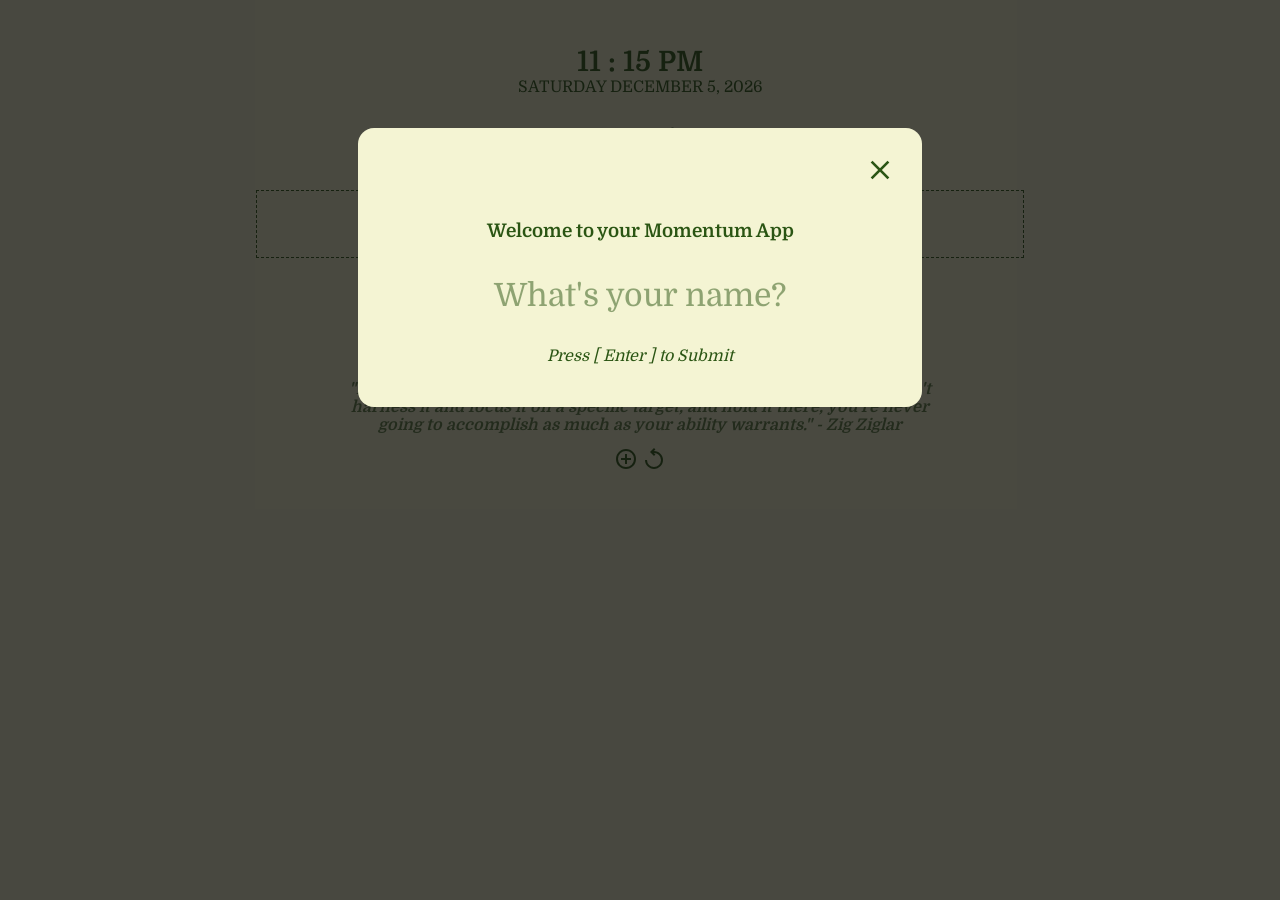
==== MomentumApp/index.html @ 87c7df10 "Javascript Practice; Momentum App" ====
<!DOCTYPE html>
<html>
    <head>
        <title>Momentum App</title>
        <meta name="viewport" content="width=device-width, initial-scale=1.0">
        <link href="style.css" rel="stylesheet">
        <link rel="preconnect" href="https://fonts.googleapis.com">
        <link rel="preconnect" href="https://fonts.gstatic.com" crossorigin>
        <link href="https://fonts.googleapis.com/css2?family=Domine:wght@400..700&display=swap" rel="stylesheet">
    </head>
    <body>
        <main id="body-main-flex">
            <div id="name-input-form-div" class="modal hidden">
                <form id="name-input-form" class="modal-content">
                <input id="x-modal" type="image" src="resources/light/x-icon.svg">
                <h3>Welcome to your Momentum App</h3>
                <input id="name" name="name" placeholder="What's your name?" autocomplete="off" type="text">
                <p><em>Press [ Enter ] to Submit</em></p>
            </form>
            </div>
            <header id="header">
                <section id="time-section">
                    <span id="time">00</span><br>
                    <span id="date">wed</span>
                </section>
                <section id="greeting-section">
                    <input id="display-mode-button" type="image" src="resources/light/moon-icon.svg">
                    <span id="greeting">Hi!</span>
                </section>
            </header>

            <section id="focus-section">
                <form id="focus-input-form" class="hidden">
                    <input id="focus" name="focus" type="text" placeholder="What's our focus today?">
                </form>
                <div id="focus-div" class="hidden">
                    <span id="focus-text">focus here</span>
                    <input id="focus-edit-button" type="image" src="resources/light/edit-focus-icon.svg">
                </div>
            </section>

            <section id="task-section">
                <section id="task-header-section">
                    <span id="task-header">Task List</span>
                    <input type="image" src="resources/light/add-icon.svg" id="add-task-button" >
                </section>
                <div id="task-div">
                    <form id="task-input-form" class="hidden">
                        <input id="task" name="task" type="text" placeholder="Add new task">
                    </form>
                    <ul id="task-ul">
                    </ul>
                </div>
            </section>
            <section class="header-section" id="quote-section">
                <form id="quote-input-form" class="hidden">
                    <input id="quote" name="quote" type="text" placeholder="Add new quote here">
                </form>
                <div id="quote-div">
                    <h2 id="quote-text">quote here</h2>
                    <input type="image" src="resources/light/add-icon.svg" id="add-quote-button">
                    <input type="image" src="resources/light/reset-icon.svg" id="random-quote-button">
                </div>
            </section>
        </main>
    </body>
    <script src="script.js"></script>
</html>
---- MomentumApp/style.css ----
:root{
    --modal-background-color: #111111C0;
    --background-color: #F4F4D3;
    --text-color: #2A5513;
}
/*TYPE*/
body{
    font-family: "Domine", serif;
    margin: 0;
    background-color: var(--background-color);
}
h1, h2, h3, h4, h5, h6, p, li, span{
    color : var(--text-color);
}
input{
    font-family: "Domine", serif;
}
/*CLASS*/
.hidden{
    display: none;
}
.modal{
    position: fixed;
    z-index: 1;
    padding-top: 10%;
    left: 0;
    top: 0;
    width: 100%;
    height: 100%;
    overflow: auto;
    background-color: var(--modal-background-color);
}
.modal-content{
    width: 40%;
    margin: auto;
    background-color: var(--background-color);
    padding: 2%;
    border-radius: 1rem;
    display: flex;
    flex-direction: column;
    gap: 1rem;
    text-align: center;
}
.strikeout{
    text-decoration: line-through;
}
.todo-task span{
    font-size: 1.25rem;
}
.todo-task{
    margin-bottom: 0.5rem;
}
/*ID*/
#body-main-flex{
    margin: auto;
    width: 60%;
    display: flex;
    flex-direction: column;
    align-items: center;
    gap: 1rem;
    background-color: var(--background-color);
    min-height: 100vh;
}
#x-modal{
    width: 2rem;
    align-self: flex-end;
}
::placeholder{
    font-family: "Domine", serif;
    color : var(--text-color);
    opacity: 0.5;
}
#name{
    background-color: transparent;
    border-style: none;
    color: var(--text-color);
    text-align: center;
}
#name:focus{
    outline: none;
    border-bottom: 0.15rem solid var(--text-color);
}
#header{
    width: 90%;
    margin-top: 2rem;
}
#time-section{
    text-transform: uppercase;
    padding: 2%;
    text-align: center;
}
#greeting-section{
    text-transform: uppercase;
    padding: 2%;
    text-align: center;
    display: flex;
    flex-direction: row;
    gap: 1rem;
    justify-content: center;
    align-items: center;
}
#display-mode-button{
    height: 32px;
    background-color: var(--background-color);
    filter: drop-shadow(0px 3px 1.5px var(--text-color));
    padding: 0.25rem;
    border-radius: 100px;
}
#display-mode-button{
    height: 1.5rem;
    width: 1.5rem;
}
#greeting{
    text-transform: capitalize;
    text-align: center;
    font-weight: bold;
    font-kerning: 20px;
}
#time{
    font-size: 1.75rem;
    margin: 0;
    font-weight: bold;
}
#focus-input-form{
    border: 0.1rem dashed var(--text-color);
    padding: 1.5%;
}
#focus{
    background-color: transparent;
    border-style: none;
    color: var(--text-color);
    text-align: center;
    margin: auto 0;
}
#focus:focus{
    outline: none;
    border-bottom: 0.15rem solid var(--text-color);
}
#focus-section{
    width: 100%;
    text-align: center;
}
#focus-div
{
    background-color: var(--text-color);
    padding: 1.5%;
}
#focus-div span{
    color: var(--background-color);
}
#task-section{
    width: 60%;
    display: flex;
    flex-direction: column;
    gap: 1rem;
}
#task-header-section{
    display: flex;
    flex-direction: row;
    align-items: center;
    justify-content: center;
    gap: 1rem;
}
#task-header{
    font-size: 1.5rem;
    margin: 0;
}
#task-div{
    border-left: 0.1rem dashed var(--text-color);
    text-align: left;
    display: flex;
    flex-direction: column;
    gap: 0.5rem;
}
#task-input-form{
    text-align: center;
}
#task{
    width: 80%;
    background-color: transparent;
    border-style: none;
    border-bottom: 0.1rem solid var(--text-color);
    color: var(--text-color);
    text-align: center;
    margin: auto;
    font-size: 1.25rem
}
#task:focus{
    outline: none;
    border-bottom: 0.1rem solid var(--text-color);
}
#task-ul{
    list-style-type: none;
    overflow: auto;
    max-height: 20vmin;
}
#quote-section{
    width: 80%;
}
#quote-input-form{
    text-align: center;
}
#quote-div{
    text-align: center;
}
#quote-div input{
    width: 24px;
}
#quote{
    width: 90%;
    background-color: transparent;
    border-style: none;
    color: var(--text-color);
    font-size: 1rem;
    text-align: center;
    margin: auto 0;
}
#quote:focus{
    outline: none;
    border-bottom: 0.15rem solid var(--text-color);
}
#quote-text{
    text-transform: none;
    font-style: italic;
    font-size: 1rem;
    opacity: 0.75;
}
/*MEDIA QUERIES*/
/* Extra small devices (phones, 600px and down) */
@media only screen and (max-width: 600px) {
    .modal-content{
        width: 80%;
        padding: 4%;
    }
    #name{
        font-size: 1.25rem;
    }
    #body-main-flex{
        width: 90%;
    }
    #focus{
        font-size: 1.5rem;
    }
    #focus-div span{
        font-size: 1.5rem;
    }
    #greeting{
        font-size: 1.25rem;
    }
    #task-section{
        width: 80%;
    }
}

/* Medium devices (landscape tablets, 768px and up) */
@media only screen and (min-width: 768px) {
    .modal-content{
        width: 60%;
        padding: 4%;
    }
    #name{
        font-size: 1.75rem;
    }
    #body-main-flex{
        width: 90%;
    }
    #focus{
        font-size: 2rem;
    }
    #focus-div span{
        font-size: 2rem;
    }
    #greeting{
        font-size: 1.75rem;
    }
}

/* Large devices (laptops/desktops, 992px and up) */
@media only screen and (min-width: 992px) {
    .modal-content{
        width: 40%;
        padding: 2%;
    }
    #name{
        font-size: 2rem;
    }
    #body-main-flex{
        width: 60%;
    }
    #focus{
        font-size: 2.25rem;
    }
    #focus-div span{
        font-size: 2.25rem;
    }
    #greeting{
        font-size: 2rem;
    }
}
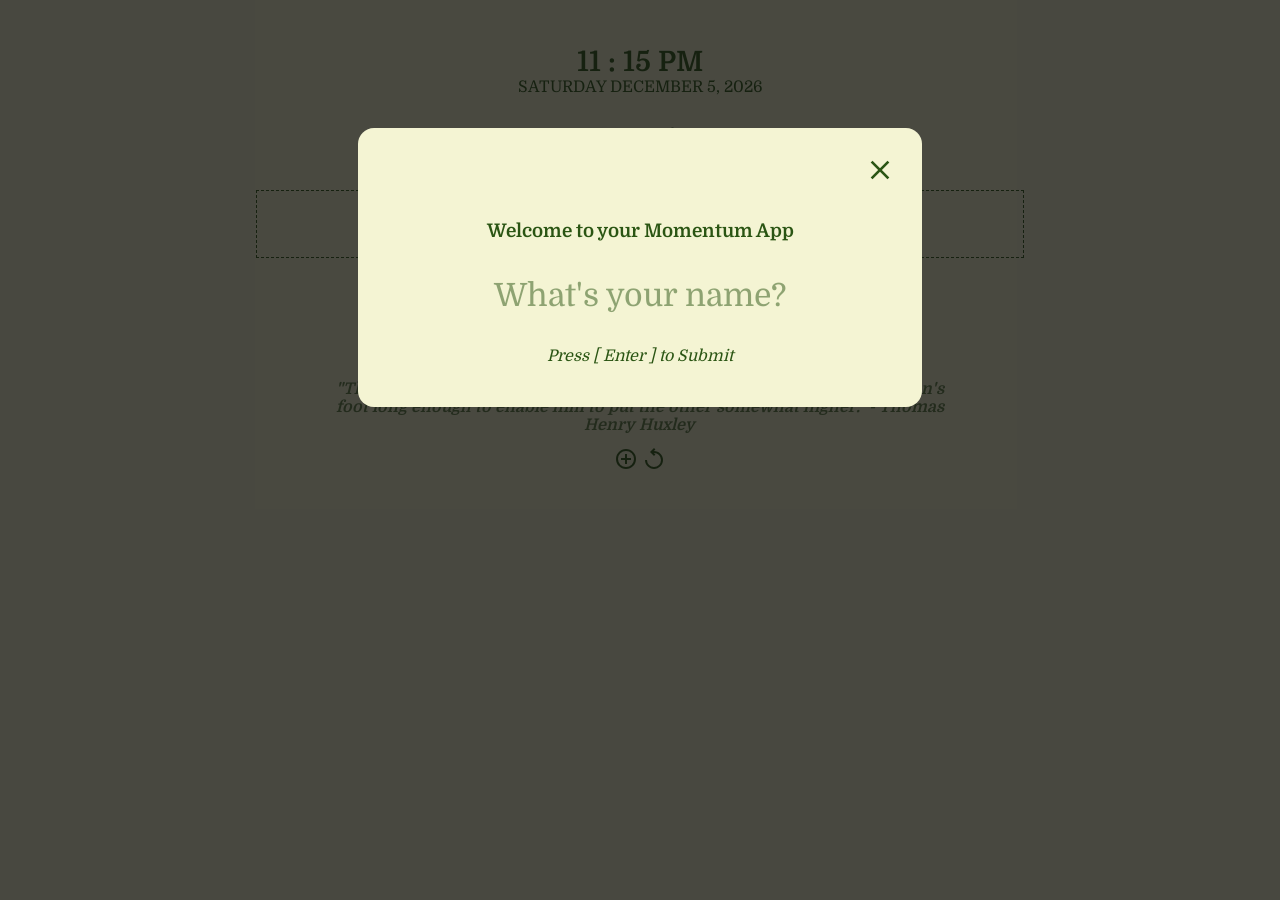
==== commit 2717155c: "Momentum App" ====
--- a/MomentumApp/index.html
+++ b/MomentumApp/index.html
@@ -42,7 +42,8 @@
             <section id="task-section">
                 <section id="task-header-section">
                     <span id="task-header">Task List</span>
-                    <input type="image" src="resources/light/add-icon.svg" id="add-task-button" >
+                    <input type="image" src="resources/light/add-icon.svg" id="add-task-button">
+                    <input type="image" src="resources/light/trash-icon.svg" id="delete-list-button">
                 </section>
                 <div id="task-div">
                     <form id="task-input-form" class="hidden">
